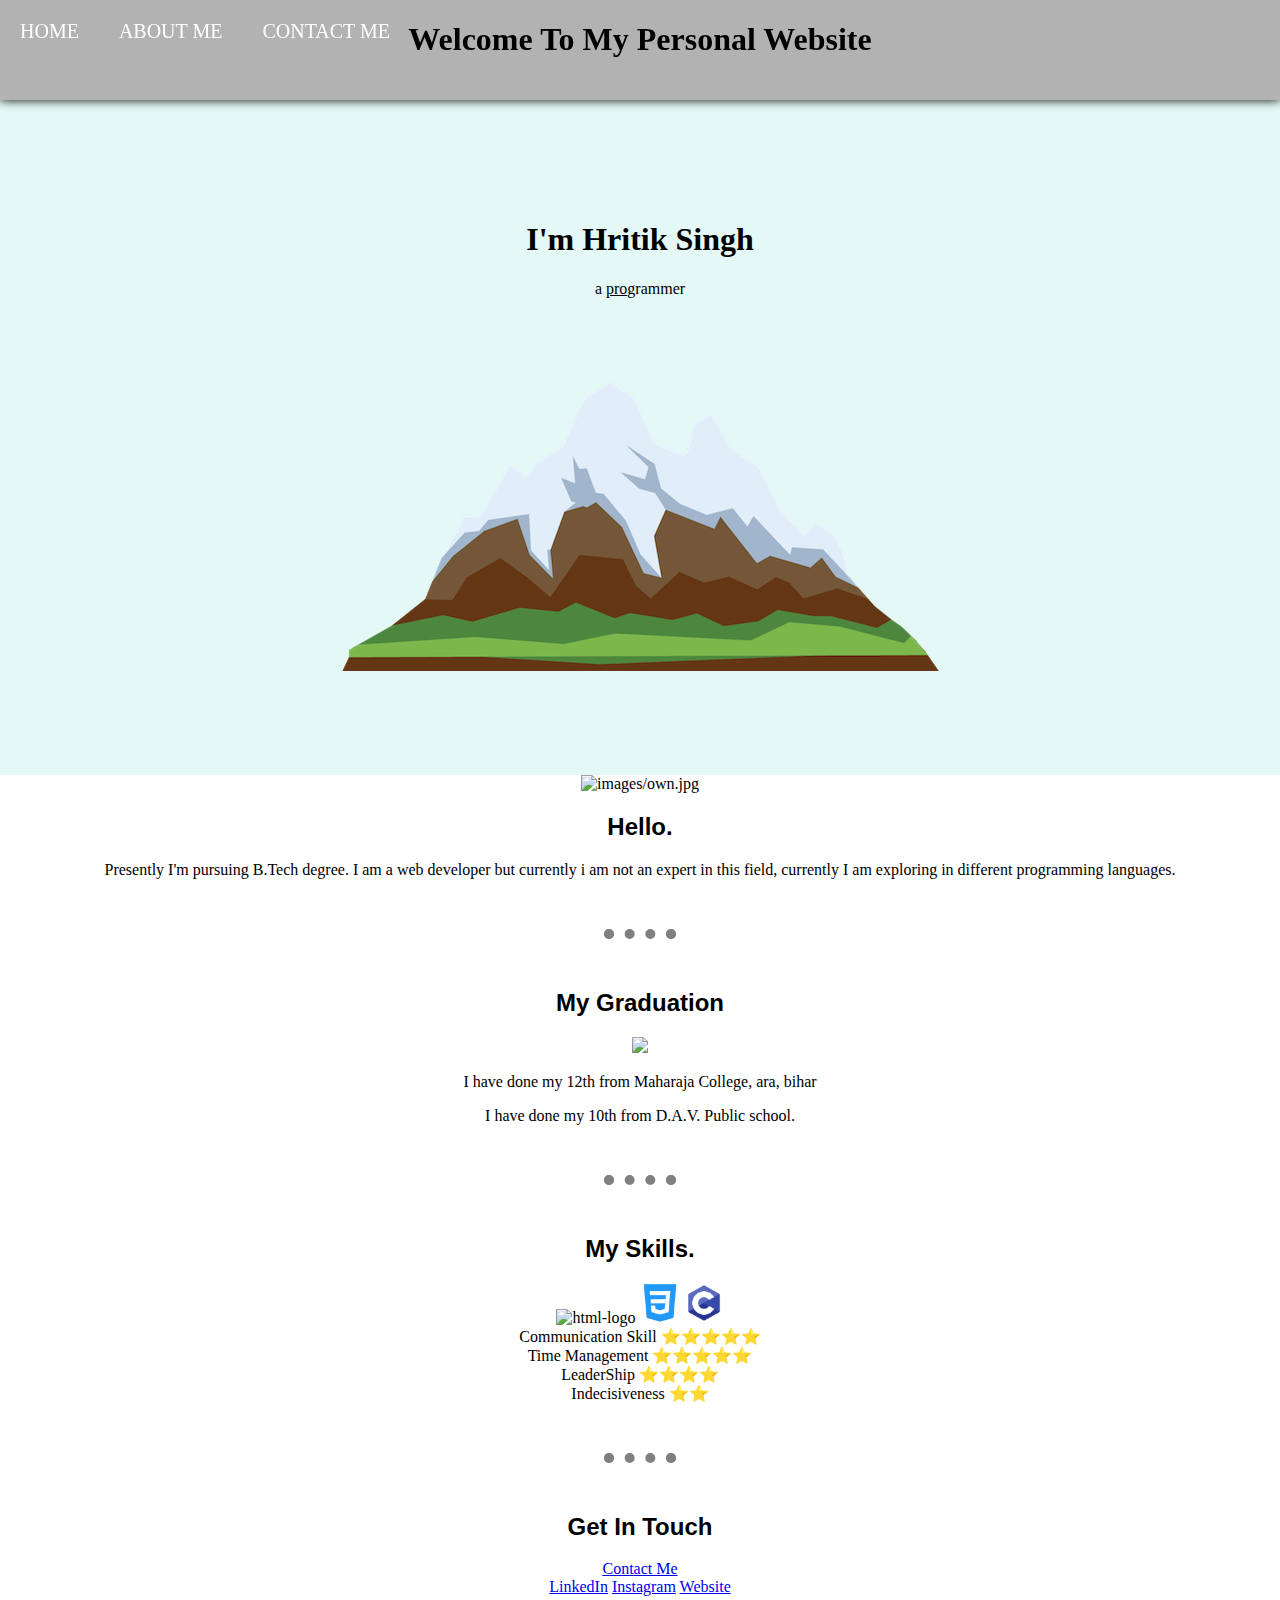
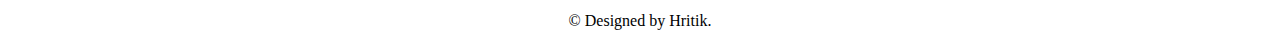
==== index.html @ d51ca297 "Update index.html" ====
<!DOCTYPE html>
<html lang="en">

<head>
    <meta charset="UTF-8">
    <!--<meta name="viewport" content="width=device-width,initial-scale=1.0">-->
    <link rel="stylesheet" href="CSS/index.css">
    <!-- <link rel="stylesheet" href="https://cdnjs.cloudflare.com/ajax/libs/font-awesome/6.3.0/css/all.min.css"-->
    <link rel="icon" href="favicon.ico">

    <title>Hritik's portfolio</title>
   <!-- <style>
         .navbar{
    border-radius: 30px;
}
.navbar ul {
    overflow: auto;
}

.navbar li {
    float: left;
    list-style: none;
    margin: 3px 3px;
}
.navbar li a {
    padding: 3px 3px;
    color:white ;
}
.navbar li a:hover{
    color:yellow
}
.search{
    float: right;
    color: white;
    padding: 12px 75px;
}
.navbar input{
    border-radius: 14px;
    padding: 3px 17px;
    width: 129px;
}  
        /* body {
            background-image: url("bg2.jpg");
                background-size: cover;
                height: 150vh;
                background-position: center;
                background-repeat: no-repeat;
        } */
    </style>-->
</head>


<body text="black">
    <header>
        <h1>Welcome To My Personal Website</h1>

        <nav calss="navbar">
        <ul>
            <li><a href="#">Home</a></li>
            <li><a href="#about">About me</a></li>
            <li><a href="contact_me.html">Contact me</a></li>
            <!-- <div class="search">
                <input type="text" name="search" id="search" placeholder="search">
            </div> -->
        </ul>
        </nav>
        </header>
    
    <div class="top-container">
        <!-- <img class="top-cloud" src="Images/cloud.png" alt="cloud-image"> -->
        <h1>I'm Hritik Singh</h1>
        <p>a <span class="pro">pro</span>grammer</p>
        <!-- <img class="bottom-cloud" src="Images/cloud.png" alt="cloud-image"> -->
         <img src="Images/mountain.png">
    </div>

    <div class="middle-container">
        <section id="about">
        <div class="profile">
            <img src="https://raw.githubusercontent.com/hritik1910/Hritik-s-portfolio/main/Images/own-modified.png" height="200" width="200" alt="images/own.jpg">
            <h2>Hello.</h2>
            <p>Presently I'm pursuing B.Tech degree.
                I am a web developer but currently i am not an expert in this field, currently I am exploring in different
                programming languages.</p>
        </div>
        <hr>
        <div class="graduation">

            <h2>My Graduation</h2>
            <div>
                <img src="https://t4.ftcdn.net/jpg/01/03/36/79/240_F_103367900_AyuT23feh8qkMNw8MiFu3ZMFuVpgWfiX.jpg">
                <p>I have done my 12th from Maharaja College, ara, bihar </p>
                <p>I have done my 10th from D.A.V. Public school. </p>
            </div>
        </div>
        <hr>
        <div class="skills" cellspacing="20px">
            <h2>My Skills.</h2>
            <div class="skill-row">
                <img class="logo" src="https://raw.githubusercontent.com/hritik1910/Hritik-s-portfolio/main/Images/html-logo.png" height="50" width="50" alt="html-logo">
                <img src="Images/css-logo.webp" height="40" width="40">
                <img src="Images/c.png" height="40" width="40">

            </div>
            <div class="skill-row">
                Communication Skill
                ⭐⭐⭐⭐⭐
            </div>
            <div class="skill-row">
                Time Management
                ⭐⭐⭐⭐⭐
            </div>
            <div class="skill-row">
                LeaderShip
                ⭐⭐⭐⭐
            </div>
            <div class="skill-row">
                Indecisiveness
                ⭐⭐
            </div>
        </div>
        <hr>
        <div class="contact-me">
            <h2>Get In Touch</h2>

            <a class="btn" href="contact_me.html">Contact Me</a>
        </div>
        </section>
    </div>


    <div class="bottom-container">
        <a class="footer-link" href=" https://www.linkedin.com/in/hritik-singh-308497269/">LinkedIn</a>
        <a class="footer-link" href="https://www.instagram.com/__singhritik__/">Instagram</a>
        <a class="footer-link" href="#">Website</a>
        <p>© Designed by Hritik.</p>
    </div>

     

  <!--  <table cellspacing="20">
        <tr>
            <td><img src="images/own-modified.png" height="200" width="200" alt="images/own.jpg">
            </td>
            <td>
                <!-- <h1>Hritik singh</h1> 
                <p>btech student of <em><a href="https://jssaten.ac.in/">JSSATE Noida</a></em></p>
                <p>I am from EEE branch</p>
            </td>
        </tr>
    </table>
    <hr size="2">

     <p>Lives in noida.</p> 
    <section id="about">
        <p>I am a 1st year btech student of JSSATEN, Noida from EEE branch.
            i am web developer but currently i am not an expert in this field, currently I am exploring in different
            programming languages.
            Rather than this I have interest in photography, drone crafting , online BR games.
            I have done my 12th from Maharaja College, ara, bihar
            I have done my 10th from D.A.V. Public school. </p>
        <!-- <p>My strengths are Communication Skills, Time management, Leadership </p>
        My hobbies are playing badminton and i love to play freefire
        Currently I am exploring in photography and editing field </p>
    </section>
    <hr size="2">
    <table>
        <tr>
            <td>
                <h3>Skills/Strengths: </h3>
            </td>
            <td><img src="images/html-logo.png" height="50" width="50"></td>
            <td><img src="Images/css-logo.webp" height="40" width="40"></td>
            <td><img src="Images/c.png" height="40" width="40"></td>
        </tr>
    </table>

    <table cellspscing="15">
        <tr>
            <td>Communication Skill </td>
            <td>⭐⭐⭐⭐⭐</td>
        </tr>
        <tr>
            <td>Time management</td>
            <td>⭐⭐⭐⭐⭐</td>
        </tr>
        <tr>
            <td>LeaderShip </td>
            <td>⭐⭐⭐⭐</td>
        </tr>
        <tr>
            <td>Indecisiveness</td>
            <td>⭐⭐</td>
        </tr>

    </table>
    <hr size="2">

    <a href="contact_me.html">Contact me</a> -->




</body>

</html>
---- CSS/index.css ----
body {
    margin: 0;
    text-align: center;
}

.h1 {
    color: #66BFBF;
    font-size: 5.630rem;
    margin: 50px auto 0 auto;
    font-family: 'Sacramento', cursive;
}

h2 {
    font-family: 'Montserrat', sans-serif;
}

h3 {
    font-family: 'Montserrat', sans-serif;
}

header {
    width: 100%;
    height: 100px;
    display: flex;
    justify-content: space-around;
    align-items: left;
    position: sticky;
    top: 0px;
    z-index: 99;
    box-shadow: 0 0 10px #000;
    background: rgba(0, 0, 0, 0.3);
}
nav {
	background-color: transparent;
	position: fixed;
	top: 0;
	left: 0;
	width: 100%;
	padding: 20px 0;
	z-index: 1;
}

nav ul {
	list-style: none;
	margin: 0;
	padding: 0;
	display: flex;
	align-items: center;
}

nav li {
	margin: 0 20px;
}

nav a {
	color: #fff;
	text-decoration: none;
	font-size: 20px;
	text-transform: uppercase;
	text-align: left;
}

nav a:hover {
	color: #aaa;
}

@media screen and (max-width: 768px) {
	nav ul {
		flex-direction: column;
		text-align: center;
	}
	
	nav li {
		margin: 10px 0;
	}
}

/* .navbar{
    border-radius: 30px;
}
.navbar ul {
    overflow: auto;
}

.navbar li {
    float: left;
    list-style: none;
    margin: 3px 3px;
}
.navbar li a {
    padding: 3px 3px;
    color:white ;
}
.navbar input{
    border-radius: 14px;
    padding: 3px 17px;
    width: 129px;
} */

.top-container {
    background-color: #E4F9F5;
    position: relative;
    padding: 100px;
}

.middle-container {
     /* background-image: url("bg3.jpg");
    background-size: cover;
    height: 100vh;
    background-position: center; */
    /* background-color: red;
    width: 200px;
    height: 200px;  */
}

.bottom-container {
    /* background-color: blue;
    width: 200px;
    height: 200px; */
}

hr {
    border: dotted grey 10px;
    border-bottom: none;
    width: 4%;
    margin: 50px auto;
}

.pro {
    text-decoration: underline;
}
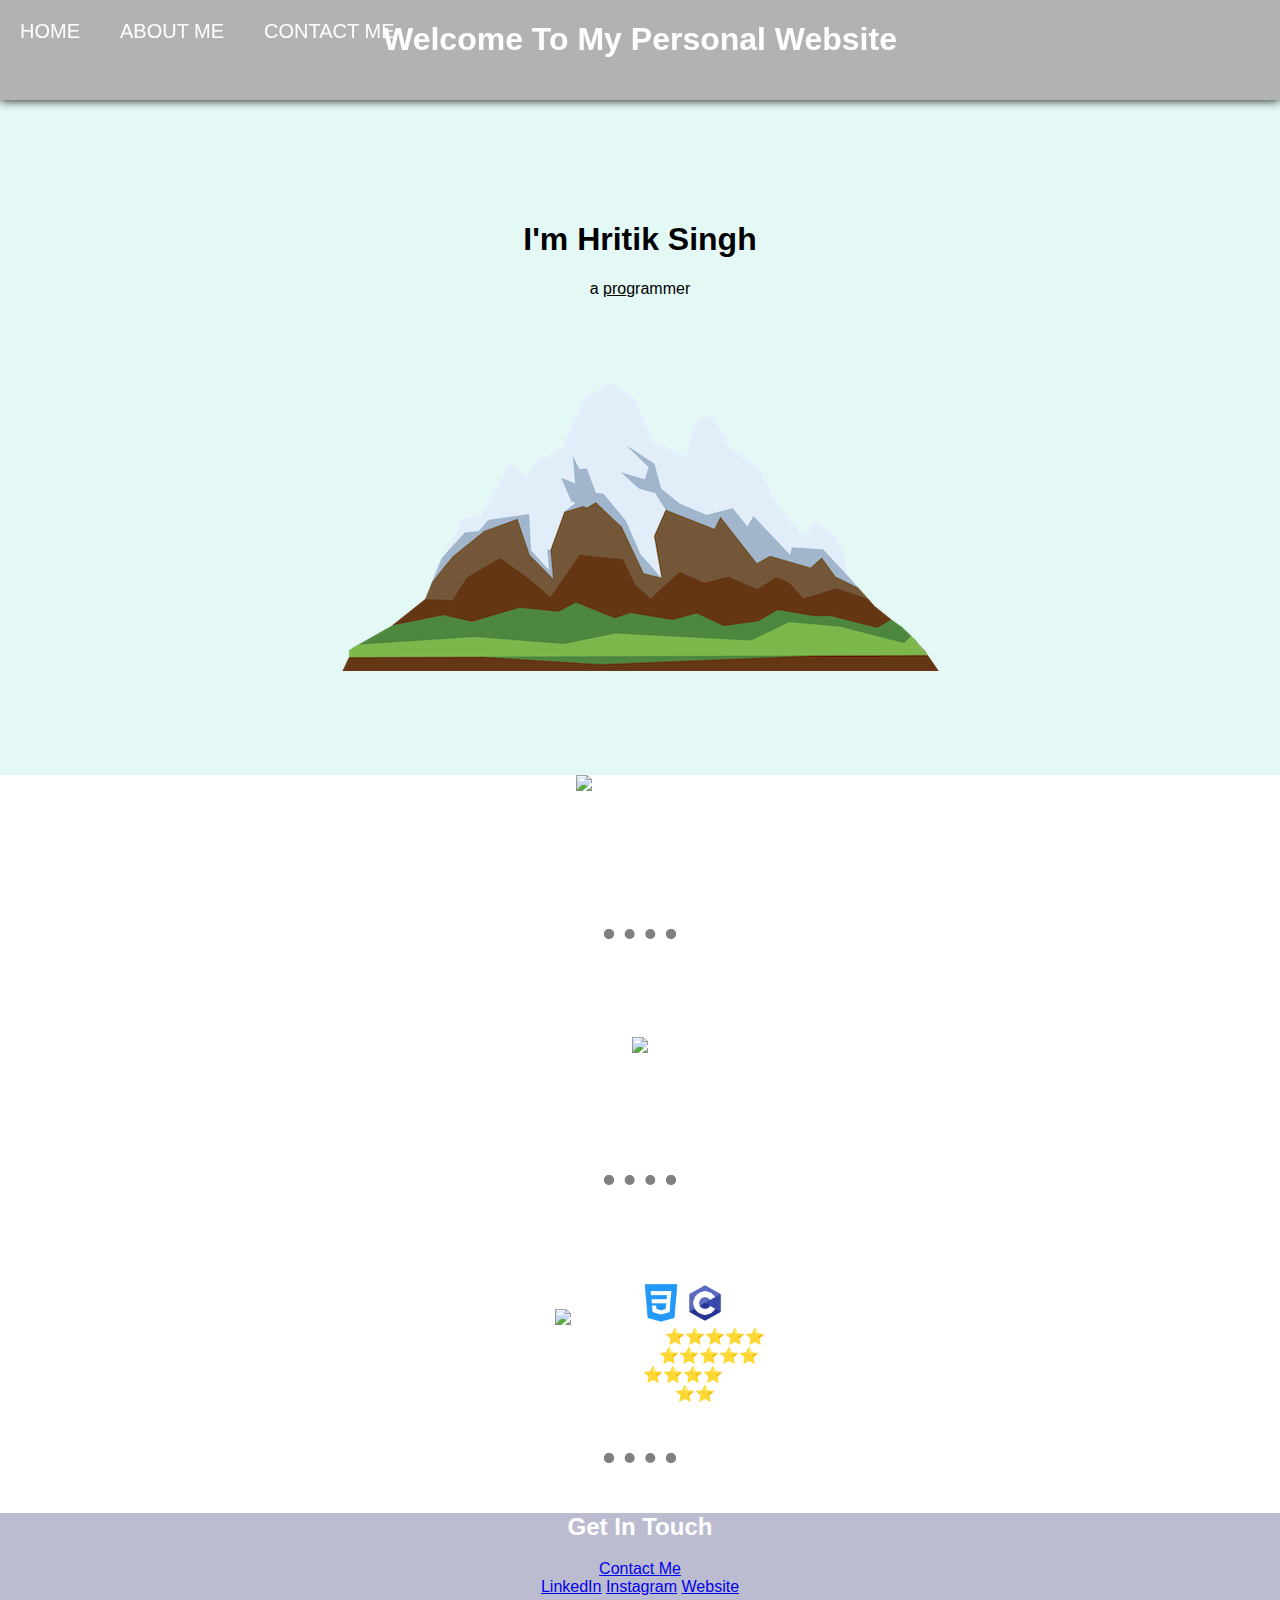
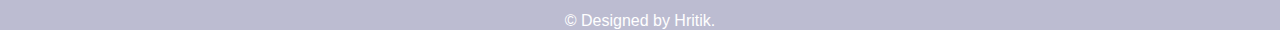
==== commit 1783dfb5: "Update index.html" ====
--- a/index.html
+++ b/index.html
@@ -50,7 +50,7 @@
 </head>
 
 
-<body text="black">
+<body text="white">
     <header>
         <h1>Welcome To My Personal Website</h1>
 
--- a/CSS/index.css
+++ b/CSS/index.css
@@ -1,5 +1,10 @@
 body {
+    background-image: url(https://uploads-ssl.webflow.com/6018afe50b0aa29477940702/605a9a69deb0d37e4ec18d1e_immersive_intro-p-500.jpeg);
+    background-size: cover;
+    background-position: center;
+    font-family: Arial, sans-serif;
     margin: 0;
+    padding: 0;
     text-align: center;
 }
 
@@ -30,49 +35,53 @@
     box-shadow: 0 0 10px #000;
     background: rgba(0, 0, 0, 0.3);
 }
+
 nav {
-	background-color: transparent;
-	position: fixed;
-	top: 0;
-	left: 0;
-	width: 100%;
-	padding: 20px 0;
-	z-index: 1;
+    background-color: transparent;
+    position: fixed;
+    top: 0;
+    left: 0;
+    width: 100%;
+    padding: 20px 0;
+    z-index: 1;
 }
 
 nav ul {
-	list-style: none;
-	margin: 0;
-	padding: 0;
-	display: flex;
-	align-items: center;
+    list-style: none;
+    margin: 0;
+    padding: 0;
+    display: flex;
+    align-items: center;
 }
 
 nav li {
-	margin: 0 20px;
+    margin: 0 20px;
 }
 
 nav a {
-	color: #fff;
-	text-decoration: none;
-	font-size: 20px;
-	text-transform: uppercase;
-	text-align: left;
+    color: #fff;
+    text-decoration: none;
+    font-size: 20px;
+    text-transform: uppercase;
+    text-align: left;
 }
 
 nav a:hover {
-	color: #aaa;
+    color: #aaa;
 }
 
 @media screen and (max-width: 768px) {
-	nav ul {
-		flex-direction: column;
-		text-align: center;
-	}
-	
-	nav li {
-		margin: 10px 0;
-	}
+    nav ul {
+        flex-direction: column;
+        text-align: center;
+    }
+
+    nav li {
+        margin: 10px 0;
+    }
+}
+.profile{
+    font-color: white;
 }
 
 /* .navbar{
@@ -101,10 +110,11 @@
     background-color: #E4F9F5;
     position: relative;
     padding: 100px;
+    -webkit-text-fill-color: black;
 }
 
 .middle-container {
-     /* background-image: url("bg3.jpg");
+    /* background-image: url("bg3.jpg");
     background-size: cover;
     height: 100vh;
     background-position: center; */
@@ -114,11 +124,13 @@
 }
 
 .bottom-container {
-    /* background-color: blue;
-    width: 200px;
+    background-color: rgb(188, 188, 209);
+    /* width: 200px;
     height: 200px; */
 }
-
+.contact-me {
+    background-color: rgb(188, 188, 209);
+}
 hr {
     border: dotted grey 10px;
     border-bottom: none;
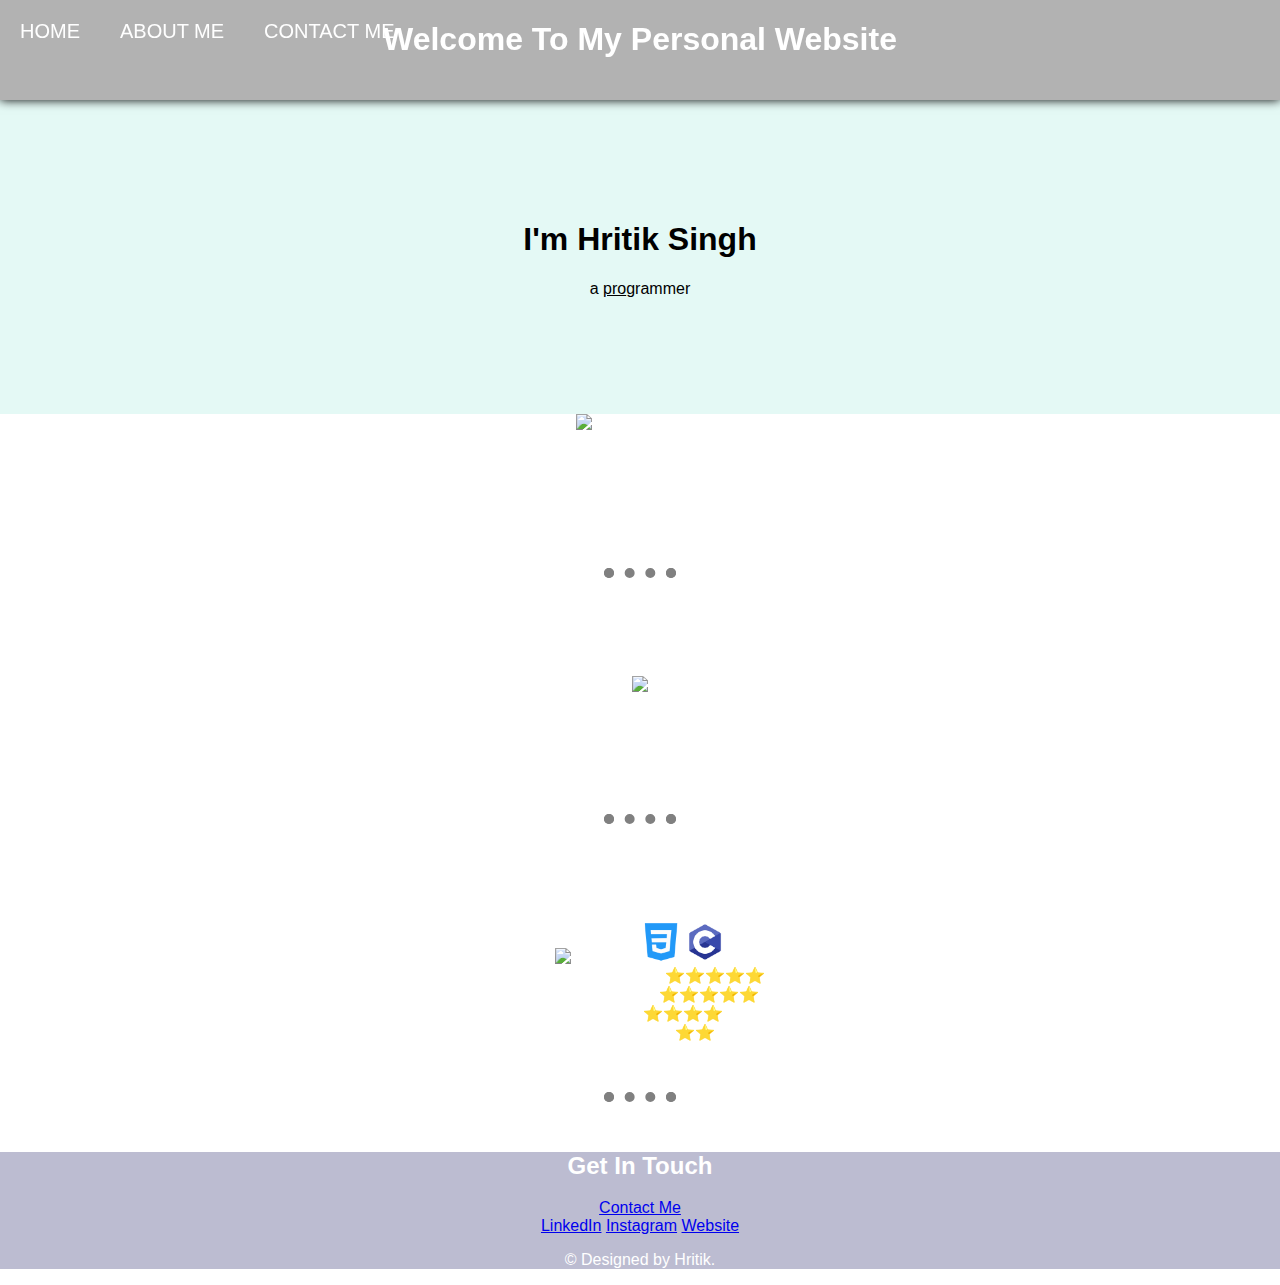
==== commit eed7f23c: "Update index.html" ====
--- a/index.html
+++ b/index.html
@@ -71,7 +71,7 @@
         <h1>I'm Hritik Singh</h1>
         <p>a <span class="pro">pro</span>grammer</p>
         <!-- <img class="bottom-cloud" src="Images/cloud.png" alt="cloud-image"> -->
-         <img src="Images/mountain.png">
+         <!--<img src="Images/mountain.png">-->
     </div>
 
     <div class="middle-container">
